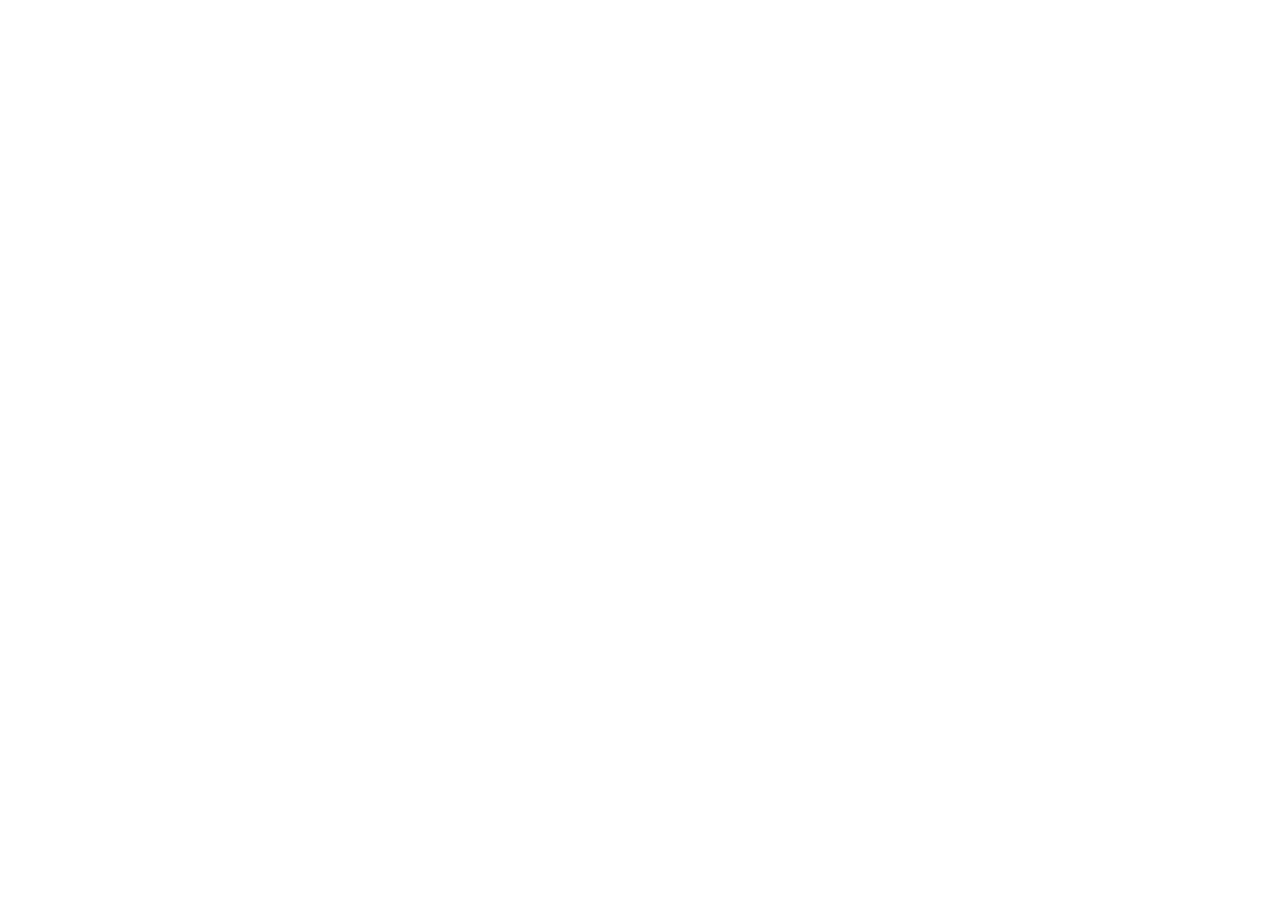
==== test.html @ 2f7c4c21 "initial commit" ====
<!DOCTYPE html>
<html lang="en">
<head>
    <meta charset="UTF-8">
    <meta name="viewport" content="width=
    , initial-scale=1.0">
    <title>Document</title>
</head>
<body>
    
</body>
<script scr="test.js"></script>
</html>
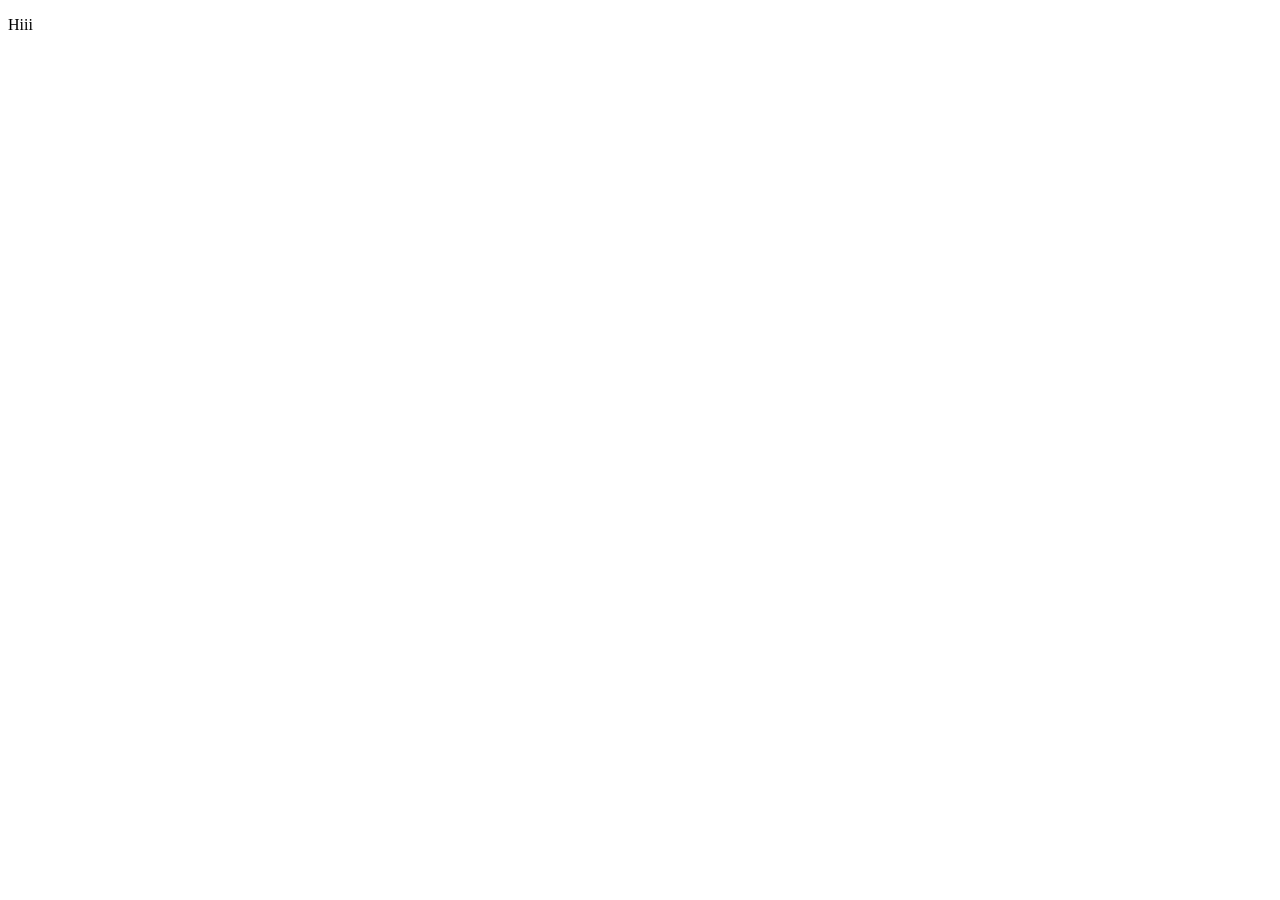
==== commit 1f33a615: "1" ====
--- a/test.html
+++ b/test.html
@@ -2,12 +2,11 @@
 <html lang="en">
 <head>
     <meta charset="UTF-8">
-    <meta name="viewport" content="width=
-    , initial-scale=1.0">
+    <meta name="viewport" content="width=device-width, initial-scale=1.0">
     <title>Document</title>
 </head>
 <body>
-    
+    <p>Hiii</p>
 </body>
-<script scr="test.js"></script>
+<script src="test.js"></script>
 </html>
